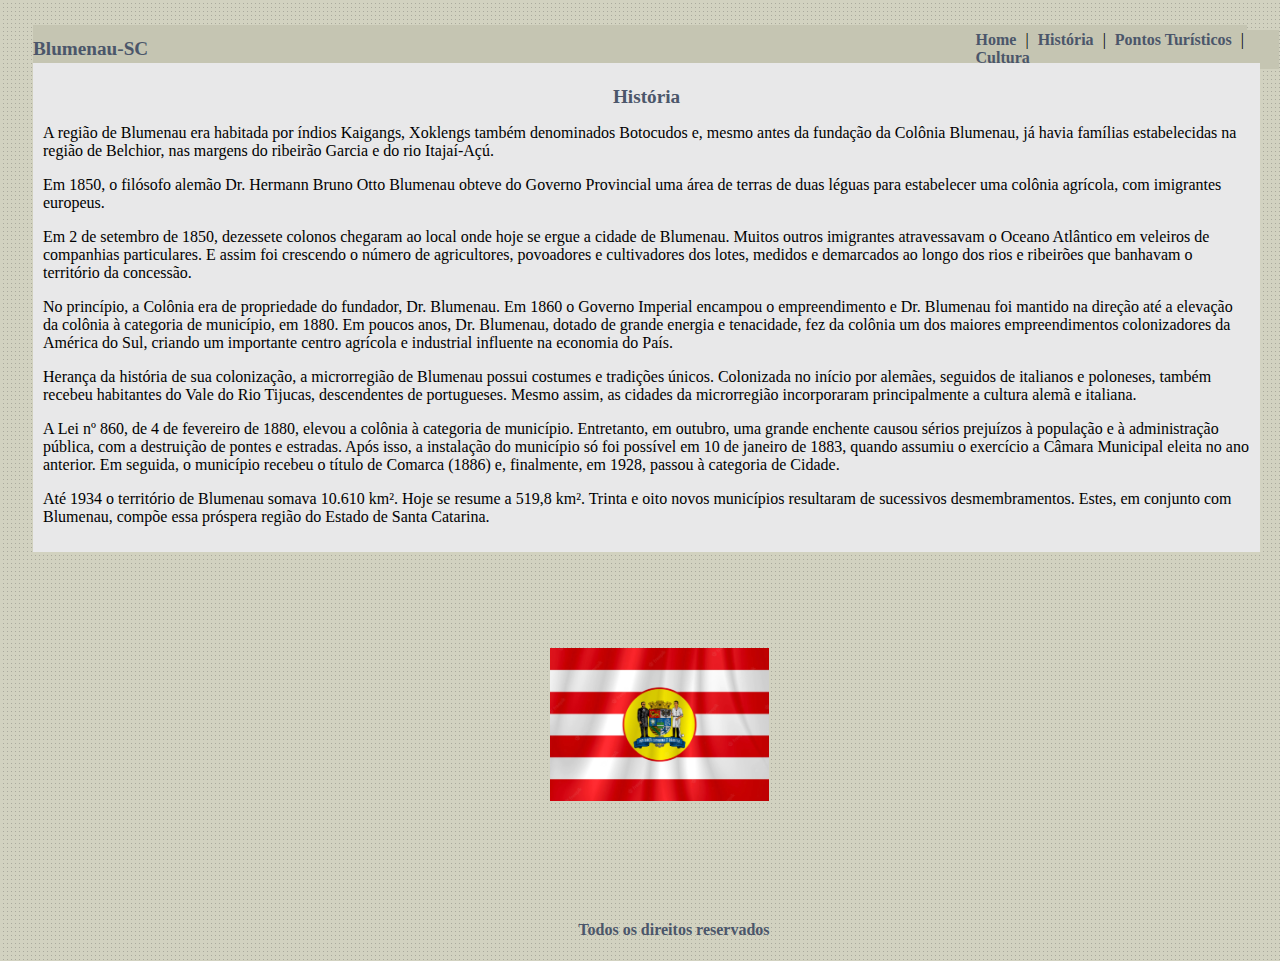
==== index.html @ 5503c6b7 "1.1" ====
<!DOCTYPE html>
<html>
<head>
	<meta charset="utf-8">
	<meta name="viewport" content="width=device-width, initial-scale=1">
	<title>Blumenau</title>
	<link rel="stylesheet" type="text/css" href="estilo.css">
</head>
<body>
	<div id="principal">	
		<H1>Blumenau-SC</H1>
		<div id="menu">
			<a href="hub.html">Home</a> |
			<a href="index.html">História</a> |
			<a href="videos.html">Pontos Turísticos</a> | 
			<a href="audios.html">Cultura</a>  
		</div>

		<div id="content">

			<div id="t1"><h1>História</h1></div>

			<p>A região de Blumenau era habitada por índios Kaigangs, Xoklengs também denominados Botocudos e, mesmo antes da fundação da Colônia Blumenau, já havia famílias estabelecidas na região de Belchior, nas margens do ribeirão Garcia e do rio Itajaí-Açú.</p>
			<p>Em 1850, o filósofo alemão Dr. Hermann Bruno Otto Blumenau obteve do Governo Provincial uma área de terras de duas léguas para estabelecer uma colônia agrícola, com imigrantes europeus.</p>
			<p>Em 2 de setembro de 1850, dezessete colonos chegaram ao local onde hoje se ergue a cidade de Blumenau. Muitos outros imigrantes atravessavam o Oceano Atlântico em veleiros de companhias particulares. E assim foi crescendo o número de agricultores, povoadores e cultivadores dos lotes, medidos e demarcados ao longo dos rios e ribeirões que banhavam o território da concessão.</p>
			<p>No princípio, a Colônia era de propriedade do fundador, Dr. Blumenau. Em 1860 o Governo Imperial encampou o empreendimento e Dr. Blumenau foi mantido na direção até a elevação da colônia à categoria de município, em 1880. Em poucos anos, Dr. Blumenau, dotado de grande energia e tenacidade, fez da colônia um dos maiores empreendimentos colonizadores da América do Sul, criando um importante centro agrícola e industrial influente na economia do País.</p>
			<p>Herança da história de sua colonização, a microrregião de Blumenau possui costumes e tradições únicos. Colonizada no início por alemães, seguidos de italianos e poloneses, também recebeu habitantes do Vale do Rio Tijucas, descendentes de portugueses. Mesmo assim, as cidades da microrregião incorporaram principalmente a cultura alemã e italiana.</p>
			<p>A Lei nº 860, de 4 de fevereiro de 1880, elevou a colônia à categoria de município. Entretanto, em outubro, uma grande enchente causou sérios prejuízos à população e à administração pública, com a destruição de pontes e estradas. Após isso, a instalação do município só foi possível em 10 de janeiro de 1883, quando assumiu o exercício a Câmara Municipal eleita no ano anterior. Em seguida, o município recebeu o título de Comarca (1886) e, finalmente, em 1928, passou à categoria de Cidade.</p>
			<p>Até 1934 o território de Blumenau somava 10.610 km². Hoje se resume a 519,8 km². Trinta e oito novos municípios resultaram de sucessivos desmembramentos. Estes, em conjunto com Blumenau, compõe essa próspera região do Estado de Santa Catarina.</p>
		</div>
		<div id="bande"><img src="imagens/fundo-da-bandeira-de-blumenau-em-tecido-levemente-ondulado_150821-763.webp" width="30%"></div>
		<div id="rodape">
			<h4>Todos os direitos reservados</h4>
		</div>
		
	</div>

</body>

</html>
---- estilo.css ----
body {
	background: hsl(60, 16%, 79%) url('imagens/fundo.png');
	font: 16px Arial, Helvetca, sans-serif;
	font-family: 'Times New Roman', Times, serif;
}

#principal {
	margin: 25px;
	align-content: center;
	background: #c5c5b2;
}
#border{
	border: 2px solid  #4b566a;
}

#menu {
	width: 24%;
	background: #c5c5b2;
	padding: 1.6px;
	position: absolute;
	left: 75.7%;
	top: 3.3%;
}

#menu2{
	text-align: left;
	display: flex;
	flex-direction: column;
	font-size:xx-large;
}
#menu2 a:hover{
	color: #e8e8e9;;
}

#brasao{
	position: absolute;
	top: 24%;
	left: 60%;
}

#title{
	text-align: center;
	font-size: 50px;
}

#content {
	background: #e8e8e9;
	padding: 10px;
	top: 7%;
	position:absolute;
	margin-right: 20px;
}
#content02 {	
	width: 95%;
	background: #e8e8e9;
	position:absolute;
	padding: 10px;
	text-align: center;
}
#content03 {	
	width: 95%;
	background: #e8e8e9;
	position:absolute;
	padding: 10px;
	text-align: center;
}

#bande{
	position: absolute;
	left:43%;
	top: 72%;
}

#rodape {
	position: absolute;
	top: 100%;
	left: 45.18%;
	color: #4b566a;
	
}
#rodape2 {
	position: absolute;
	top: 180%;
	left: 45.18%;
	color: #4b566a;
}
#rodape3{
	position: absolute;
	top: 120%;
	left: 45.18%;
	color: #4b566a;
}

#t1{
	text-align: center;
}

a {
	color: #4b566a;
	text-decoration: none;
	font-weight: bold;
	padding: 5px;
}

h1 {
	color: #4b566a;
	font-size: 1.2em;
}

h2 {
	color: #4b566a;
	font-size: 1em;
}
footer{
	position: absolute;
	top: 93%;
	left: 43.5%;
	color: #4b566a;
}
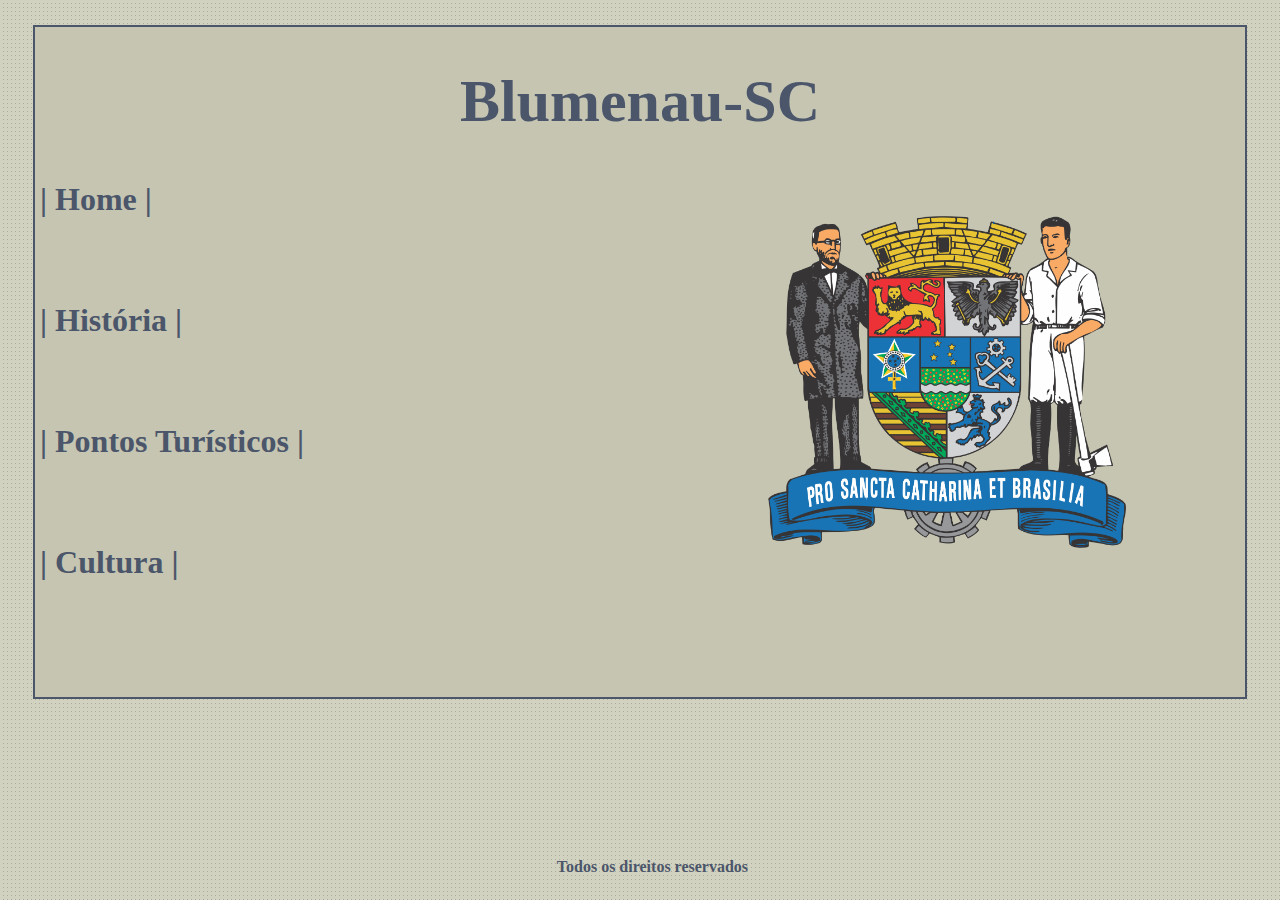
==== commit 17528bef: "1.2.1" ====
--- a/index.html
+++ b/index.html
@@ -1,40 +1,27 @@
 <!DOCTYPE html>
-<html>
+<html lang="en">
 <head>
-	<meta charset="utf-8">
-	<meta name="viewport" content="width=device-width, initial-scale=1">
-	<title>Blumenau</title>
-	<link rel="stylesheet" type="text/css" href="estilo.css">
+    <meta charset="UTF-8">
+    <meta http-equiv="X-UA-Compatible" content="IE=edge">
+    <meta name="viewport" content="width=device-width, initial-scale=1.0">
+    <link rel="stylesheet" href="estilo.css">
+    <title>Document</title>
 </head>
 <body>
-	<div id="principal">	
-		<H1>Blumenau-SC</H1>
-		<div id="menu">
-			<a href="hub.html">Home</a> |
-			<a href="index.html">História</a> |
-			<a href="videos.html">Pontos Turísticos</a> | 
-			<a href="audios.html">Cultura</a>  
+    <div id="principal">	
+		<div id="border"><div id="title"><H1>Blumenau-SC</H1></div>
+		<div id="menu2">
+			<a href="index.html">| Home |</a><br><br>
+			<a href="historia.html">| História |</a><br><br>
+			<a href="videos.html">| Pontos Turísticos |</a><br><br>
+			<a href="audios.html">| Cultura |</a>  <br><br><br>
 		</div>
-
-		<div id="content">
-
-			<div id="t1"><h1>História</h1></div>
-
-			<p>A região de Blumenau era habitada por índios Kaigangs, Xoklengs também denominados Botocudos e, mesmo antes da fundação da Colônia Blumenau, já havia famílias estabelecidas na região de Belchior, nas margens do ribeirão Garcia e do rio Itajaí-Açú.</p>
-			<p>Em 1850, o filósofo alemão Dr. Hermann Bruno Otto Blumenau obteve do Governo Provincial uma área de terras de duas léguas para estabelecer uma colônia agrícola, com imigrantes europeus.</p>
-			<p>Em 2 de setembro de 1850, dezessete colonos chegaram ao local onde hoje se ergue a cidade de Blumenau. Muitos outros imigrantes atravessavam o Oceano Atlântico em veleiros de companhias particulares. E assim foi crescendo o número de agricultores, povoadores e cultivadores dos lotes, medidos e demarcados ao longo dos rios e ribeirões que banhavam o território da concessão.</p>
-			<p>No princípio, a Colônia era de propriedade do fundador, Dr. Blumenau. Em 1860 o Governo Imperial encampou o empreendimento e Dr. Blumenau foi mantido na direção até a elevação da colônia à categoria de município, em 1880. Em poucos anos, Dr. Blumenau, dotado de grande energia e tenacidade, fez da colônia um dos maiores empreendimentos colonizadores da América do Sul, criando um importante centro agrícola e industrial influente na economia do País.</p>
-			<p>Herança da história de sua colonização, a microrregião de Blumenau possui costumes e tradições únicos. Colonizada no início por alemães, seguidos de italianos e poloneses, também recebeu habitantes do Vale do Rio Tijucas, descendentes de portugueses. Mesmo assim, as cidades da microrregião incorporaram principalmente a cultura alemã e italiana.</p>
-			<p>A Lei nº 860, de 4 de fevereiro de 1880, elevou a colônia à categoria de município. Entretanto, em outubro, uma grande enchente causou sérios prejuízos à população e à administração pública, com a destruição de pontes e estradas. Após isso, a instalação do município só foi possível em 10 de janeiro de 1883, quando assumiu o exercício a Câmara Municipal eleita no ano anterior. Em seguida, o município recebeu o título de Comarca (1886) e, finalmente, em 1928, passou à categoria de Cidade.</p>
-			<p>Até 1934 o território de Blumenau somava 10.610 km². Hoje se resume a 519,8 km². Trinta e oito novos municípios resultaram de sucessivos desmembramentos. Estes, em conjunto com Blumenau, compõe essa próspera região do Estado de Santa Catarina.</p>
-		</div>
-		<div id="bande"><img src="imagens/fundo-da-bandeira-de-blumenau-em-tecido-levemente-ondulado_150821-763.webp" width="30%"></div>
-		<div id="rodape">
-			<h4>Todos os direitos reservados</h4>
-		</div>
-		
+		<main>
+			<div id="brasao"><img src="imagens/brasao.png" alt="brasao" width="70%"></div>
+		</main>
 	</div>
-
+		<footer>
+		<h4>Todos os direitos reservados</h4>
+		</footer>
 </body>
-
 </html>